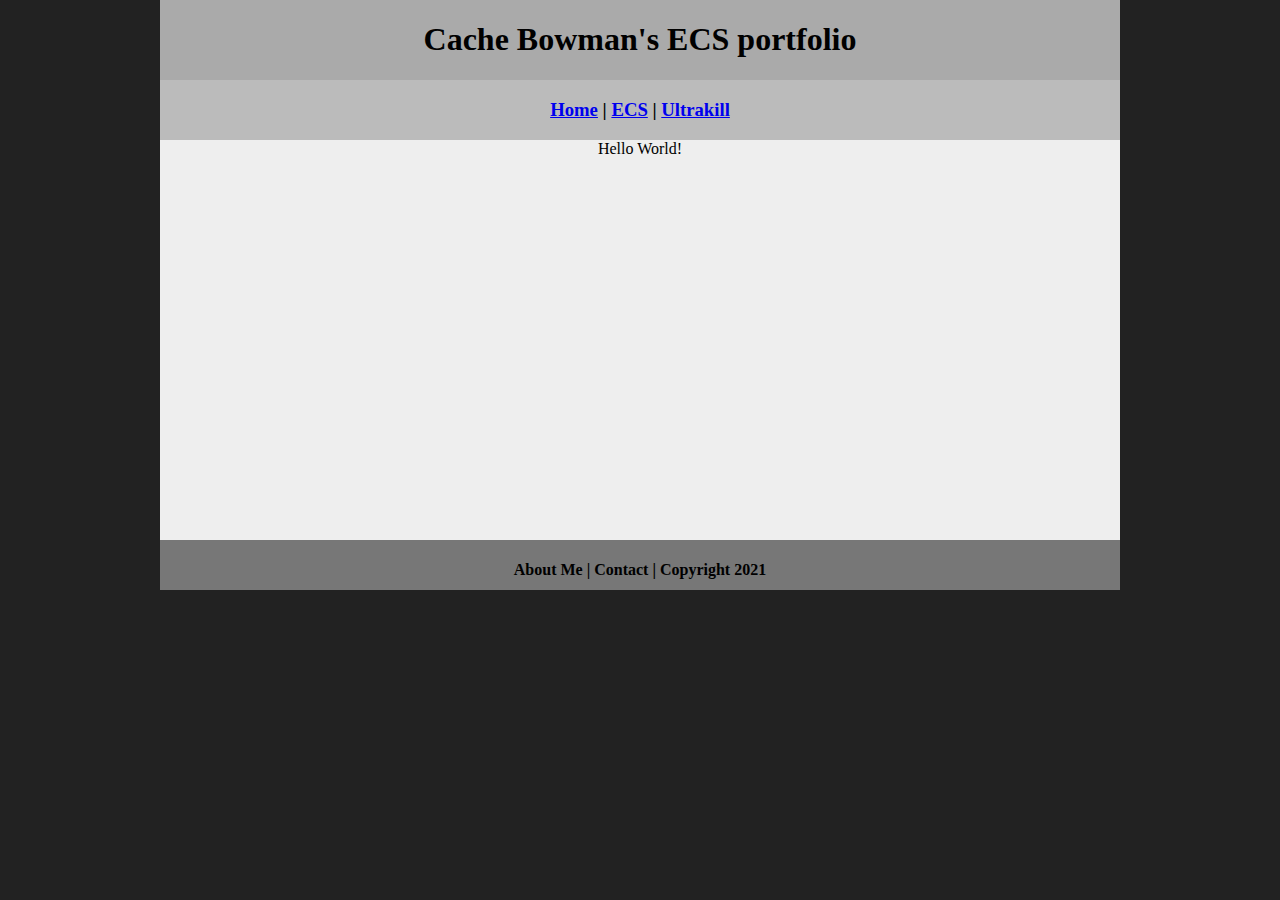
==== index.html @ 1abd35b5 "Update index.html" ====
<!DOCTYPE html>
<html class="homePage">
<head>
	<!-- This is a comment! Text here will be ignored by the browser. -->
	<meta charset="UTF-8">
	<title>Cache Bowman's ECS portfolio</title>
	<link href="myCSS.css" rel="stylesheet" type="text/css">
</head>
<body>
<div class="container">
  <div class="header">
  	<h1>Cache Bowman's ECS portfolio</h1>
  </div>
  <div class="nav">
    <h3> <a href="index.html">Home</a> | <a href="ecs/index.html">ECS</a> | <a href="ultrakill/index.html">Ultrakill</a> </h3>
  </div>
  <div class="content">Hello World!</div>
  <div class="footer">
    <h4>About Me | Contact | Copyright 2021</h4>
  </div>
</div>
</body>
</html>
---- myCSS.css ----
@charset "UTF-8";
/* This is a comment! Text here will be ignored by the browser. */
body {
	margin: 0 auto;
}
.homePage {
	background: #222222;
}
.container {
	width: 960px;
	margin: 0 auto;
}
.header {
	background: #AAAAAA;
	text-align: center;
	margin: 0px;
	padding: 5;
	float: left;
	width: 100%;
	height: 80px;
	
}
.nav {
	background: #BBBBBB;
	margin: 0px;
	padding: 5;
	float: left;
	width: 100%;
	height: 60px;
	text-align: center;
}
.content {
	background: #EEEEEE;
	margin: 0px;
	float: left;
	width: 100%;
	height: 400px;
	text-align: center;
}
.footer {
	background: #777777;
	margin: 0px;
	float: left;
	width: 100%;
	height: 50px;
	text-align: center;
}
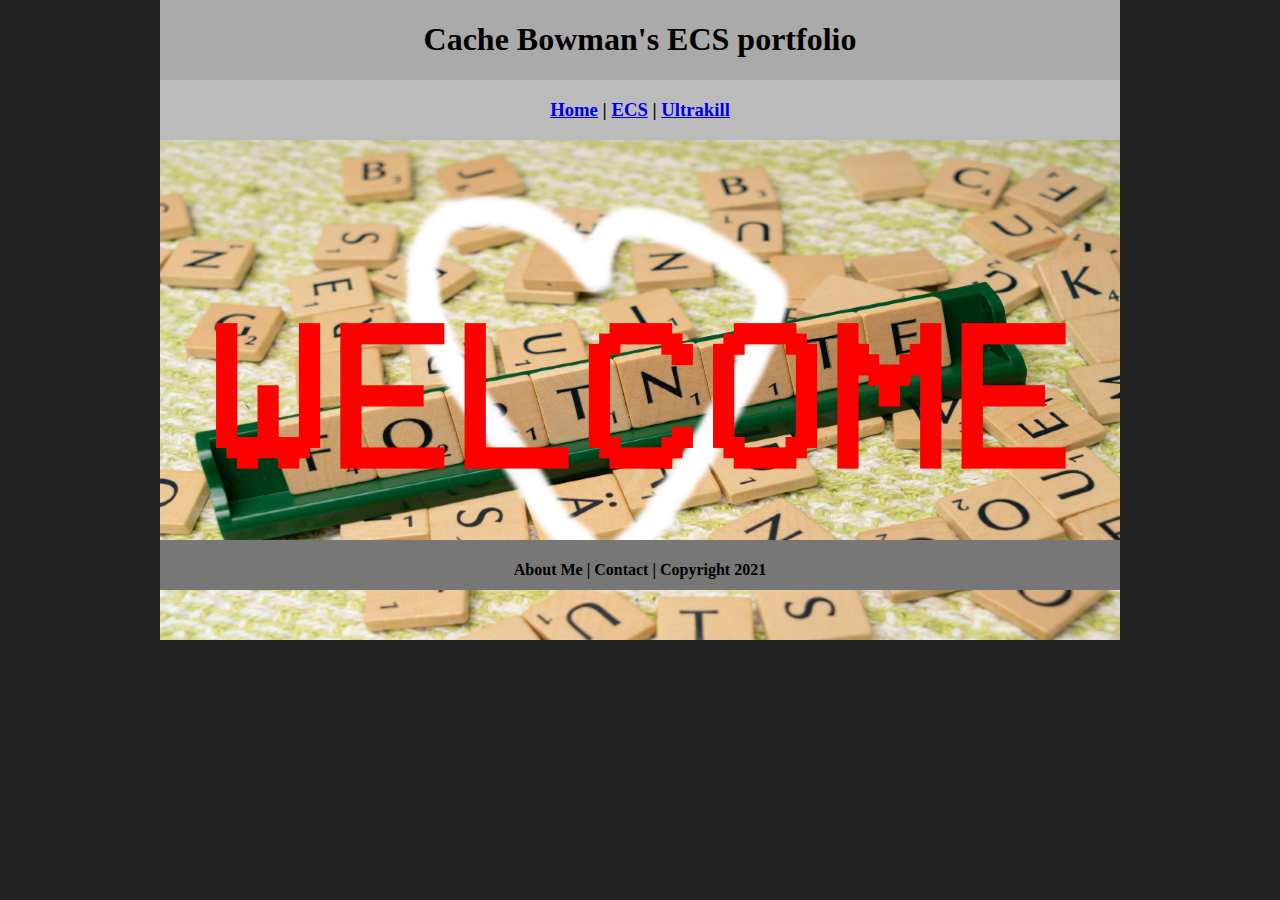
==== commit da8ce03d: "Update index.html" ====
--- a/index.html
+++ b/index.html
@@ -14,7 +14,9 @@
   <div class="nav">
     <h3> <a href="index.html">Home</a> | <a href="ecs/index.html">ECS</a> | <a href="ultrakill/index.html">Ultrakill</a> </h3>
   </div>
-  <div class="content">Hello World!</div>
+  <div class="content">
+	  <img src="images/welcome.jpg" alt="Welcome" width="960" >
+  </div>
   <div class="footer">
     <h4>About Me | Contact | Copyright 2021</h4>
   </div>
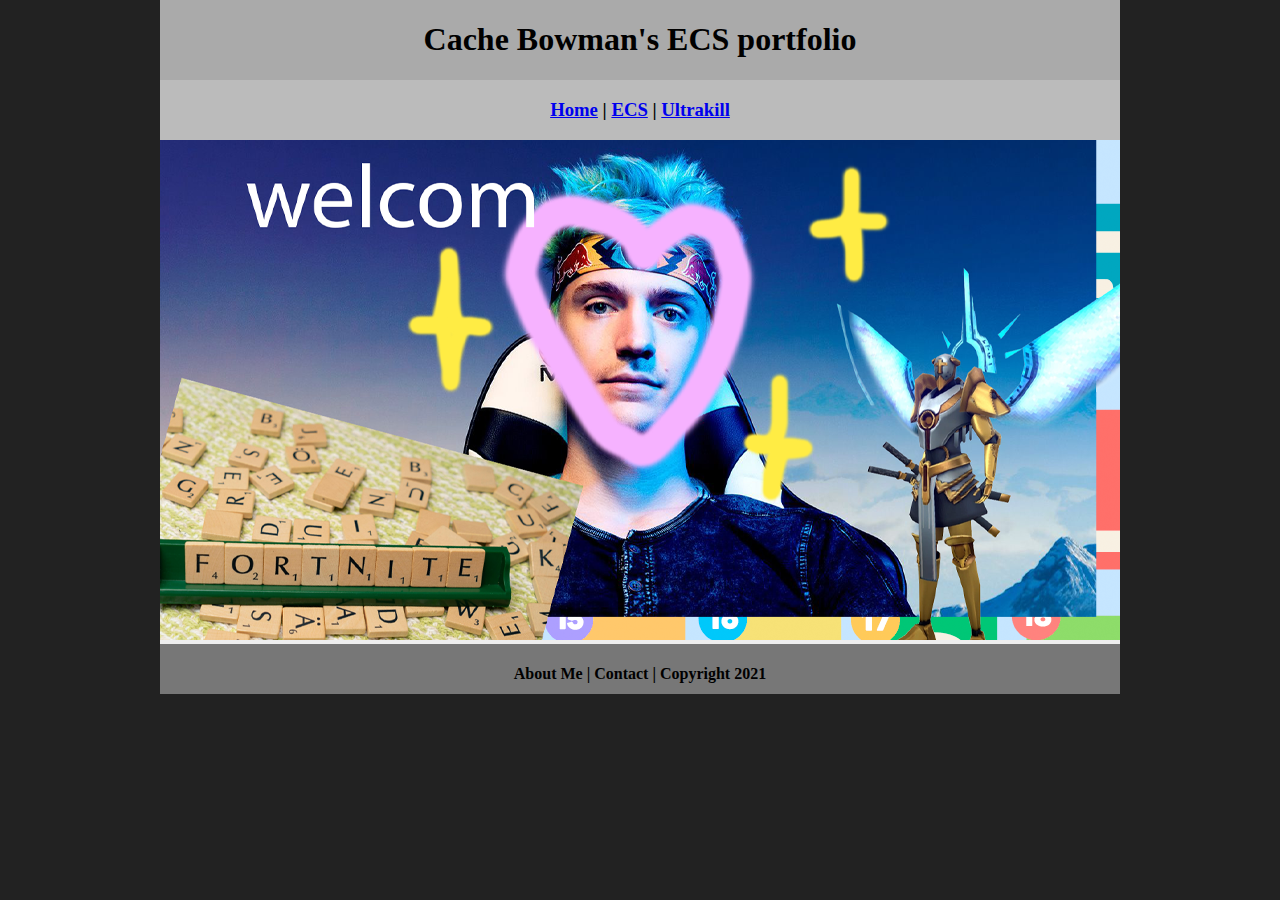
==== commit b066d5ca: "Update index.html" ====
--- a/index.html
+++ b/index.html
@@ -15,7 +15,7 @@
     <h3> <a href="index.html">Home</a> | <a href="ecs/index.html">ECS</a> | <a href="ultrakill/index.html">Ultrakill</a> </h3>
   </div>
   <div class="content">
-	  <img src="images/welcome.jpg" alt="Welcome" width="960" >
+	  <img src="images/welcome.png" alt="Welcome" width="960" >
   </div>
   <div class="footer">
     <h4>About Me | Contact | Copyright 2021</h4>
--- a/myCSS.css
+++ b/myCSS.css
@@ -34,7 +34,6 @@
 	margin: 0px;
 	float: left;
 	width: 100%;
-	height: 400px;
 	text-align: center;
 }
 .footer {
@@ -44,4 +43,4 @@
 	width: 100%;
 	height: 50px;
 	text-align: center;
-}+}
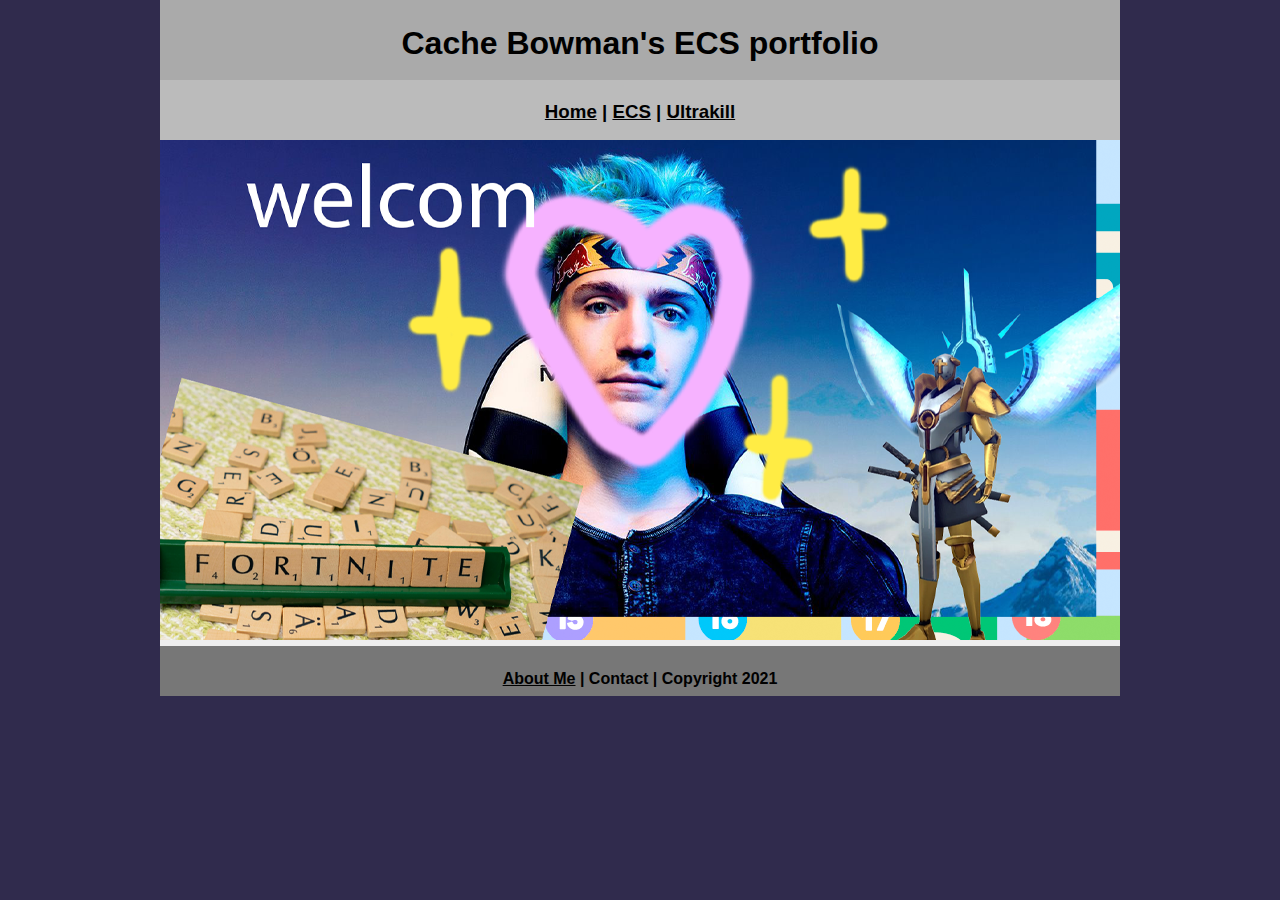
==== commit 8fc179bc: "Update index.html" ====
--- a/index.html
+++ b/index.html
@@ -18,7 +18,7 @@
 	  <img src="images/welcome.png" alt="Welcome" width="960" >
   </div>
   <div class="footer">
-    <h4>About Me | Contact | Copyright 2021</h4>
+    <h4> <a href="aboutme.html">About Me</a> | Contact | Copyright 2021</h4>
   </div>
 </div>
 </body>
--- a/myCSS.css
+++ b/myCSS.css
@@ -1,10 +1,7 @@
 @charset "UTF-8";
 /* This is a comment! Text here will be ignored by the browser. */
-body {
-	margin: 0 auto;
-}
 .homePage {
-	background: #222222;
+	background: #302b4d;
 }
 .container {
 	width: 960px;
@@ -34,7 +31,7 @@
 	margin: 0px;
 	float: left;
 	width: 100%;
-	text-align: center;
+	text-align: left;
 }
 .footer {
 	background: #777777;
@@ -43,4 +40,21 @@
 	width: 100%;
 	height: 50px;
 	text-align: center;
+} 
+body {
+     font: 100%/1.4 Verdana, Arial, Helvetica, sans-serif;
+     background-color: #000000;
+     margin: 0;
+     padding: 0;
+     color: #000;
 }
+
+a:link {
+     color: #000000;
+}
+a:visited {
+     color: #000;
+}
+a:hover, a:active, a:focus { 
+     text-decoration: underline;
+}
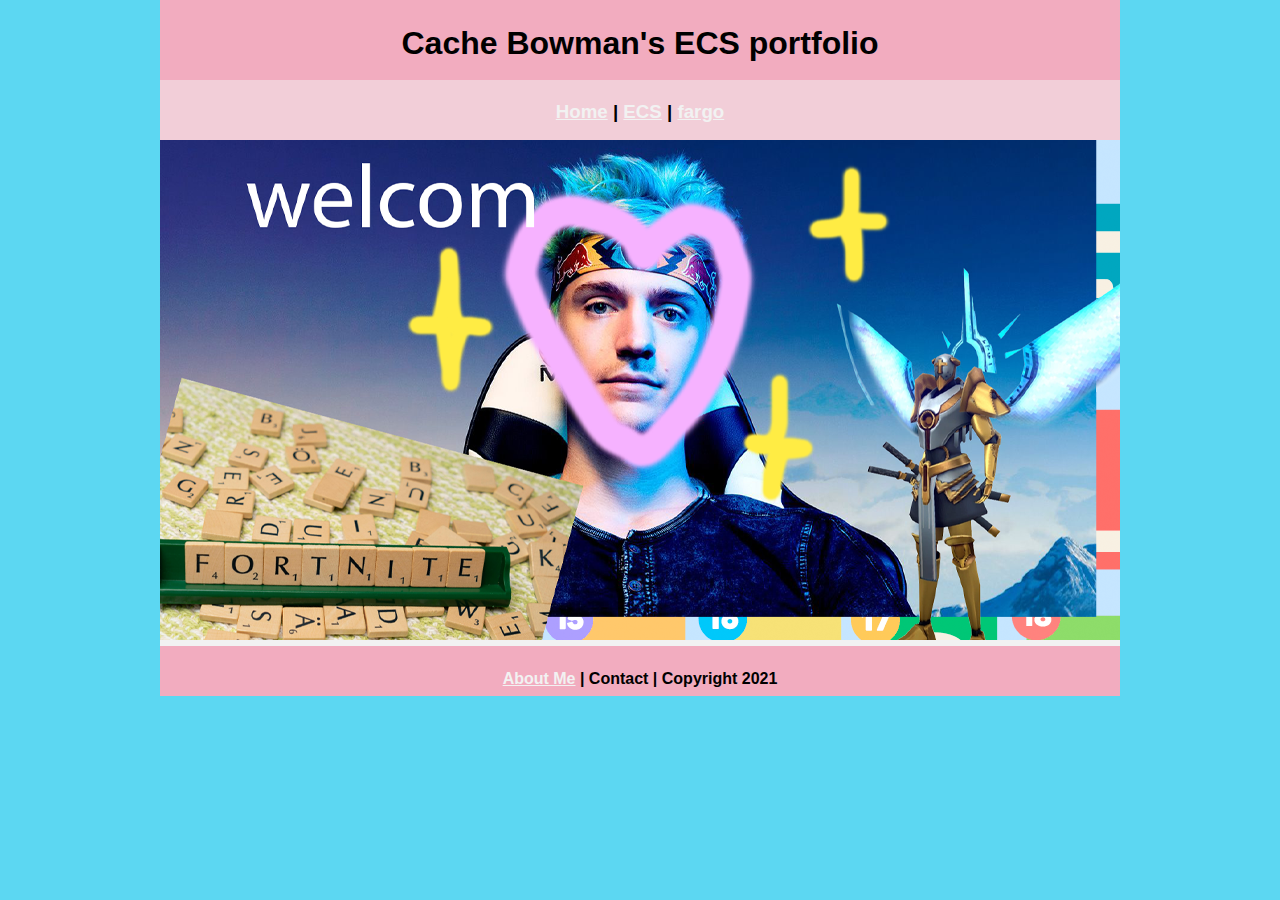
==== commit 9cc9cb23: "Update index.html" ====
--- a/index.html
+++ b/index.html
@@ -12,7 +12,7 @@
   	<h1>Cache Bowman's ECS portfolio</h1>
   </div>
   <div class="nav">
-    <h3> <a href="index.html">Home</a> | <a href="ecs/index.html">ECS</a> | <a href="ultrakill/index.html">Ultrakill</a> </h3>
+    <h3> <a href="index.html">Home</a> | <a href="ecs/index.html">ECS</a> | <a href="ultrakill/index.html">fargo</a> </h3>
   </div>
   <div class="content">
 	  <img src="images/welcome.png" alt="Welcome" width="960" >
--- a/myCSS.css
+++ b/myCSS.css
@@ -1,14 +1,14 @@
 @charset "UTF-8";
 /* This is a comment! Text here will be ignored by the browser. */
 .homePage {
-	background: #302b4d;
+	background: #5CD7F2;
 }
 .container {
 	width: 960px;
 	margin: 0 auto;
 }
 .header {
-	background: #AAAAAA;
+	background: #F2ACBF;
 	text-align: center;
 	margin: 0px;
 	padding: 5;
@@ -18,7 +18,7 @@
 	
 }
 .nav {
-	background: #BBBBBB;
+	background: #F2CED8;
 	margin: 0px;
 	padding: 5;
 	float: left;
@@ -27,14 +27,14 @@
 	text-align: center;
 }
 .content {
-	background: #EEEEEE;
+	background: #F2F2F2;
 	margin: 0px;
 	float: left;
 	width: 100%;
 	text-align: left;
 }
 .footer {
-	background: #777777;
+	background: #F2ACBF;
 	margin: 0px;
 	float: left;
 	width: 100%;
@@ -50,10 +50,10 @@
 }
 
 a:link {
-     color: #000000;
+     color: #F2F2F2;
 }
 a:visited {
-     color: #000;
+     color: #F2F2F2;
 }
 a:hover, a:active, a:focus { 
      text-decoration: underline;
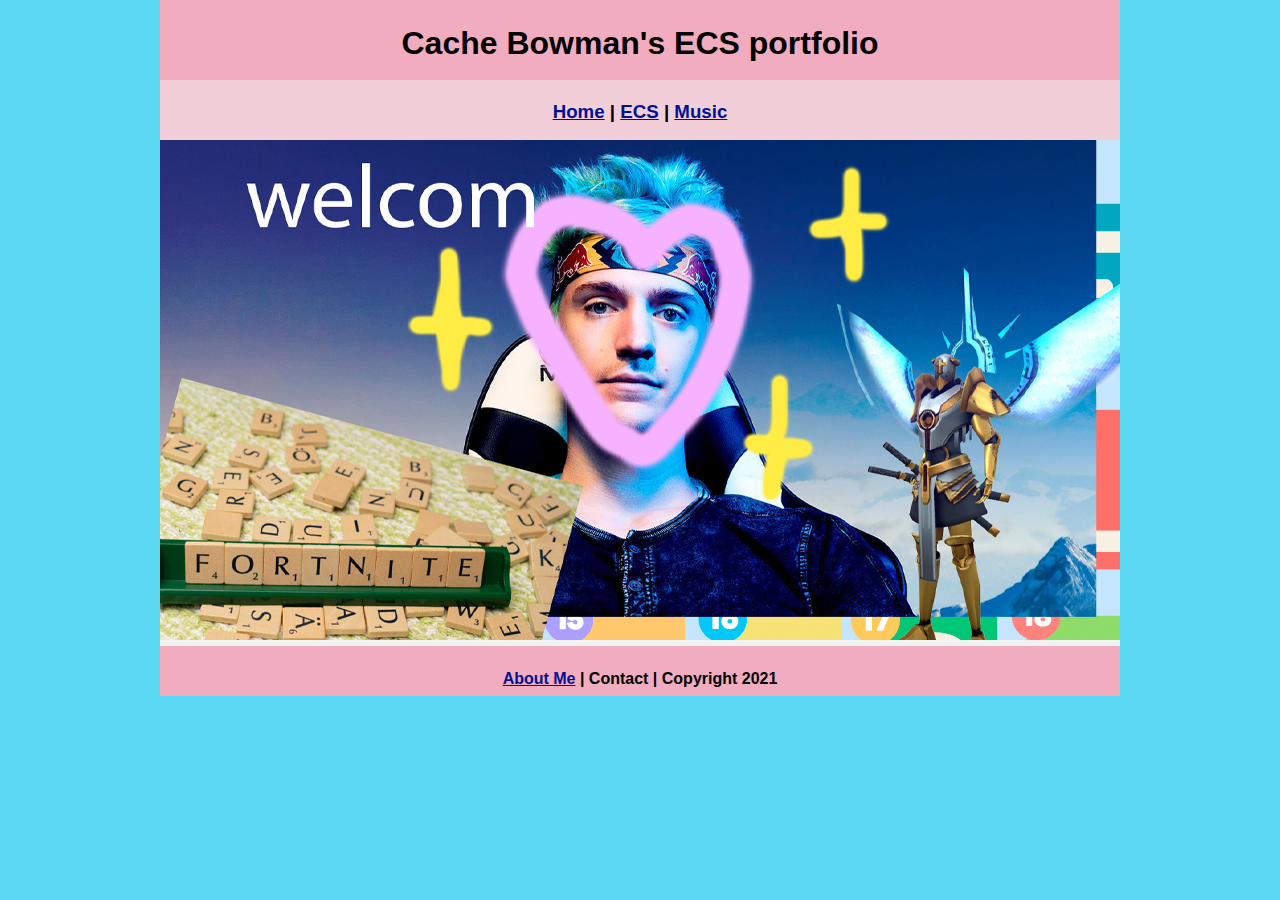
==== commit 36a29357: "Update index.html" ====
--- a/index.html
+++ b/index.html
@@ -12,7 +12,7 @@
   	<h1>Cache Bowman's ECS portfolio</h1>
   </div>
   <div class="nav">
-    <h3> <a href="index.html">Home</a> | <a href="ecs/index.html">ECS</a> | <a href="ultrakill/index.html">fargo</a> </h3>
+    <h3> <a href="index.html">Home</a> | <a href="ecs/index.html">ECS</a> | <a href="ultrakill/index.html">Music</a> </h3>
   </div>
   <div class="content">
 	  <img src="images/welcome.png" alt="Welcome" width="960" >
--- a/myCSS.css
+++ b/myCSS.css
@@ -50,10 +50,10 @@
 }
 
 a:link {
-     color: #F2F2F2;
+     color: #001194;
 }
 a:visited {
-     color: #F2F2F2;
+     color: #001194;
 }
 a:hover, a:active, a:focus { 
      text-decoration: underline;
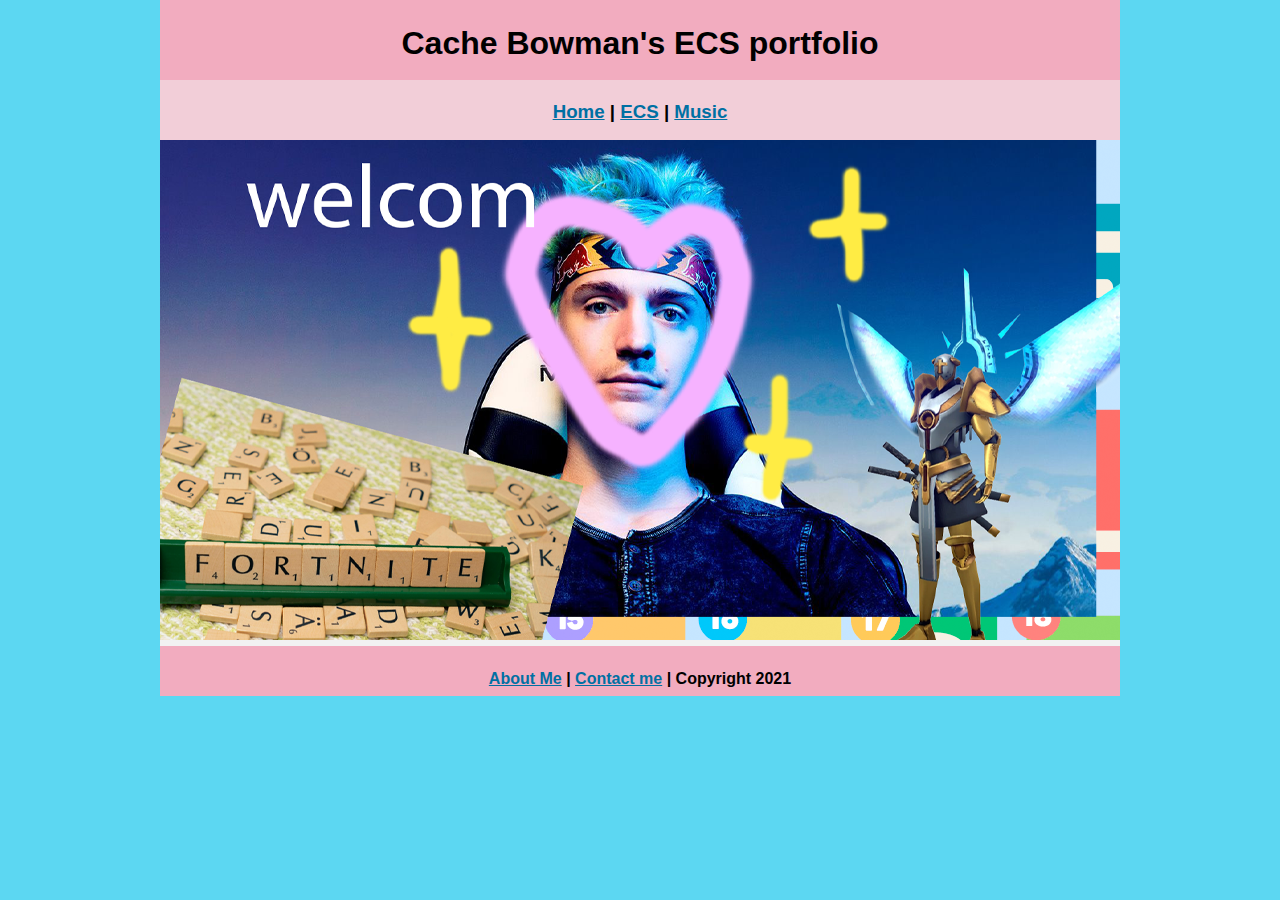
==== commit 6856871a: "Update index.html" ====
--- a/index.html
+++ b/index.html
@@ -18,7 +18,7 @@
 	  <img src="images/welcome.png" alt="Welcome" width="960" >
   </div>
   <div class="footer">
-    <h4> <a href="aboutme.html">About Me</a> | Contact | Copyright 2021</h4>
+    <h4> <a href="aboutme.html">About Me</a> | <a href="mailto:unimportantperson07@gmail.com">Contact me</a> | Copyright 2021</h4>
   </div>
 </div>
 </body>
--- a/myCSS.css
+++ b/myCSS.css
@@ -50,10 +50,10 @@
 }
 
 a:link {
-     color: #001194;
+     color: #0070a3;
 }
 a:visited {
-     color: #001194;
+     color: #0070a3;
 }
 a:hover, a:active, a:focus { 
      text-decoration: underline;
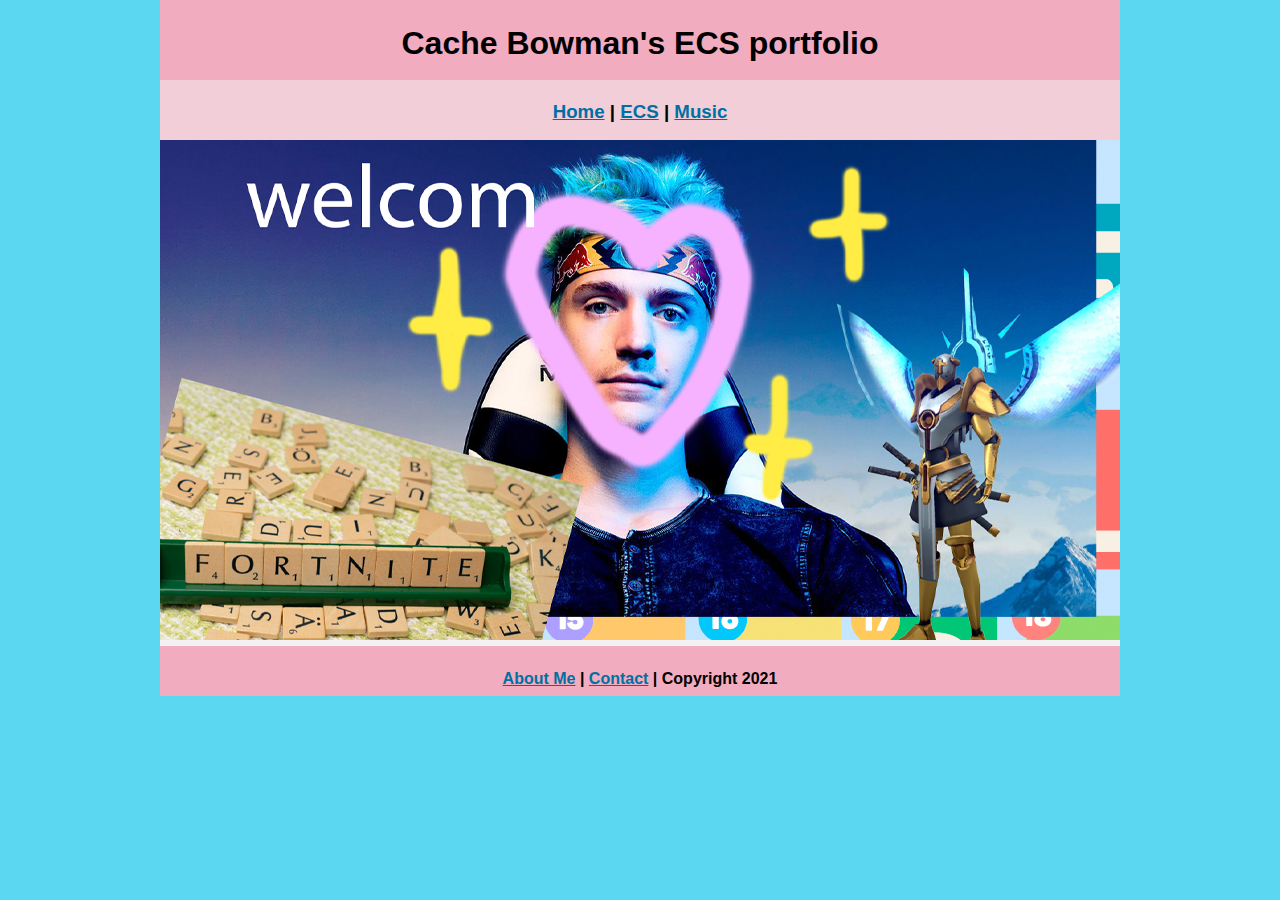
==== commit c3b48128: "Update index.html" ====
--- a/index.html
+++ b/index.html
@@ -18,7 +18,7 @@
 	  <img src="images/welcome.png" alt="Welcome" width="960" >
   </div>
   <div class="footer">
-    <h4> <a href="aboutme.html">About Me</a> | <a href="mailto:unimportantperson07@gmail.com">Contact me</a> | Copyright 2021</h4>
+    <h4> <a href="aboutme.html">About Me</a> | <a href="mailto:unimportantperson07@gmail.com">Contact</a> | Copyright 2021</h4>
   </div>
 </div>
 </body>
